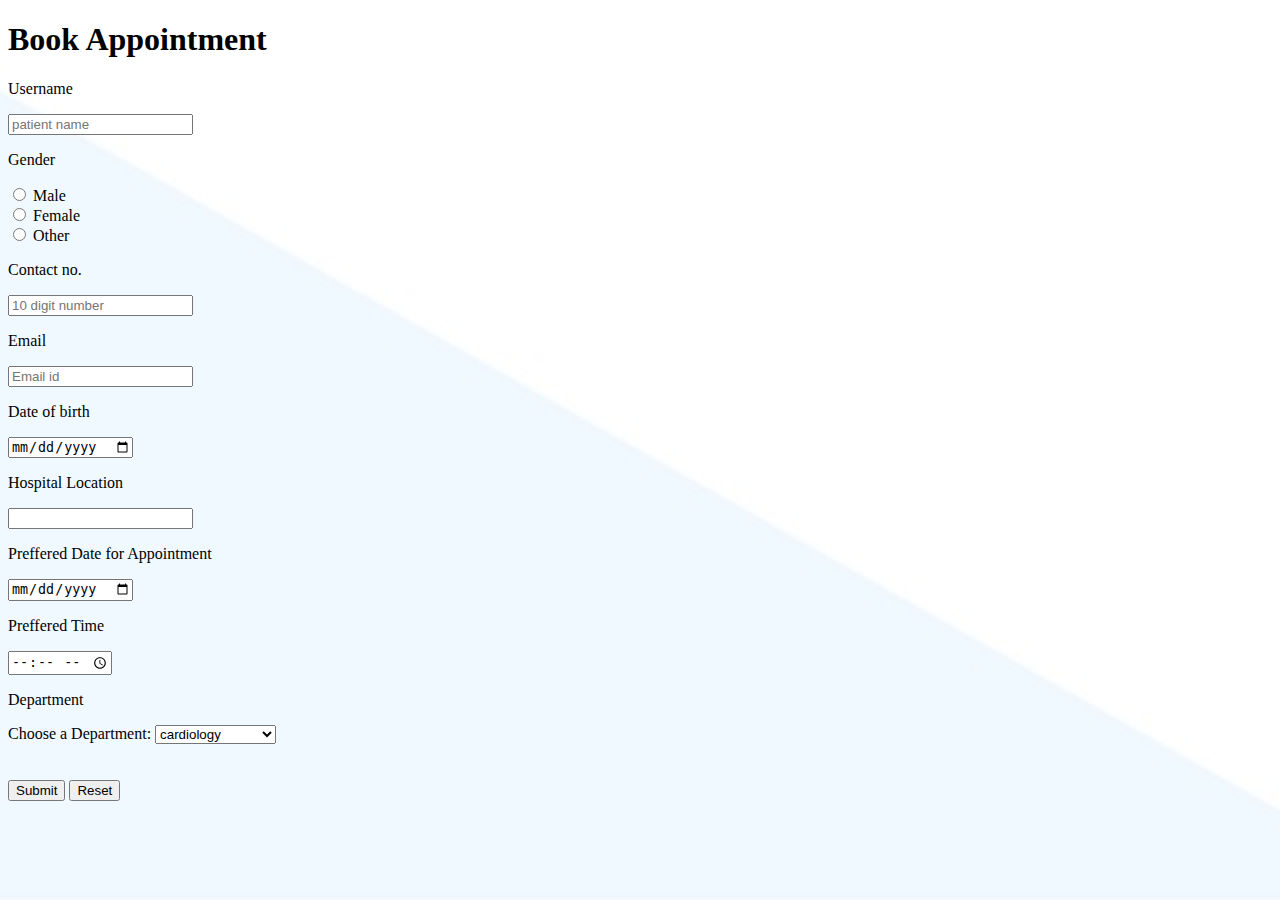
==== bookapointment.html @ 15e68391 "hms" ====
<!DOCTYPE html>
<html lang="en">
<head>
    <meta charset="UTF-8">
    <meta http-equiv="X-UA-Compatible" content="IE=edge">
    <meta name="viewport" content="width=device-width, initial-scale=1.0">
    <title>bookapointment</title>
    <link href="C:\Users\129TX\Desktop\python\hms\css\bookapointment.css" rel="stylesheet" type="text/css">
    <style>
             html{
            background:url('back.jpg') no-repeat center center fixed;
            background-size: cover;
            -webkit-background-size:cover;
            -moz-background-size:cover;
            -o-background-size:cover;
          }
  </style>
</head>
<body>
    <div class="loginbox">
        <h1>Book Appointment</h1>
        <form>
            <p>Username</p>
            <input type="text" name="" placeholder="patient name">
            
            <p>Gender</p>
            <input type="radio" id="male" name="gender" value="male">
            <label for="male">Male</label><br>
            <input type="radio" id="female" name="gender" value="female">
            <label for="female">Female</label><br>
            <input type="radio" id="other" name="gender" value="other">
            <label for="other">Other</label><br>
          
            <p>Contact no.</p>
            <input type="text" name="" placeholder="10 digit number">

            <p>Email</p>
            <input type="text" name="" placeholder="Email id">

            <p>Date of birth</p>
            <input type="date" name="birthdate" id="birthdate"><br>   

            <p>Hospital Location</p>
            <input type="text" name="" placeholder=""><br> 

            <p>Preffered Date for Appointment</p>
            <input type="date" name="date" placeholder="date"><br> 

            <p>Preffered Time</p>
            <input type="time" name="time" placeholder="time"><br>

            <p>Department</p>
            <form>
                <label for="Department">Choose a Department:</label>
                <select name="Department" id="Department">
                  <optgroup label="Department">
                    <option value="cardiology">cardiology</option>
                    <option value="radiology">radiology</option>
                    <option value="skin">skin</option>
                    <option value="orthopadic">Orthopadic</option>
                    <option value="Plasticsurgery">Plasticsurgery</option>
                    <option value="emergency">emergency</option>
                  </optgroup>
                </select>
            </form>
                  <br>
                  <br>

            <input type="Submit" name="" value="Submit">
            <input type="Submit" name="" value="Reset">

           
            
        </form>
    </div>
</body>
</html>
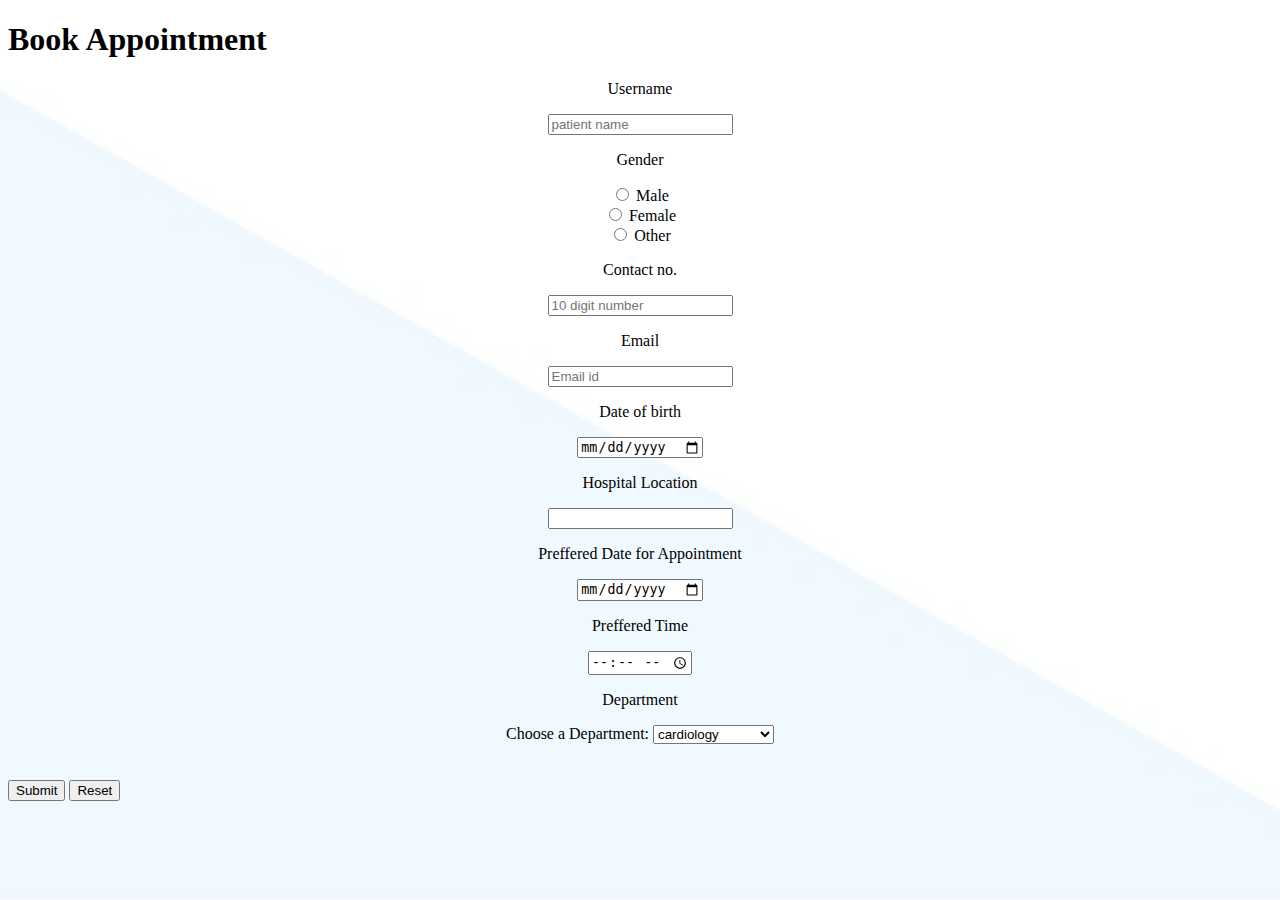
==== commit b749f38c: "Update bookapointment.html" ====
--- a/bookapointment.html
+++ b/bookapointment.html
@@ -14,6 +14,9 @@
             -moz-background-size:cover;
             -o-background-size:cover;
           }
+        form{
+        text-align:center;
+        }
   </style>
 </head>
 <body>
@@ -74,4 +77,4 @@
         </form>
     </div>
 </body>
-</html>+</html>
